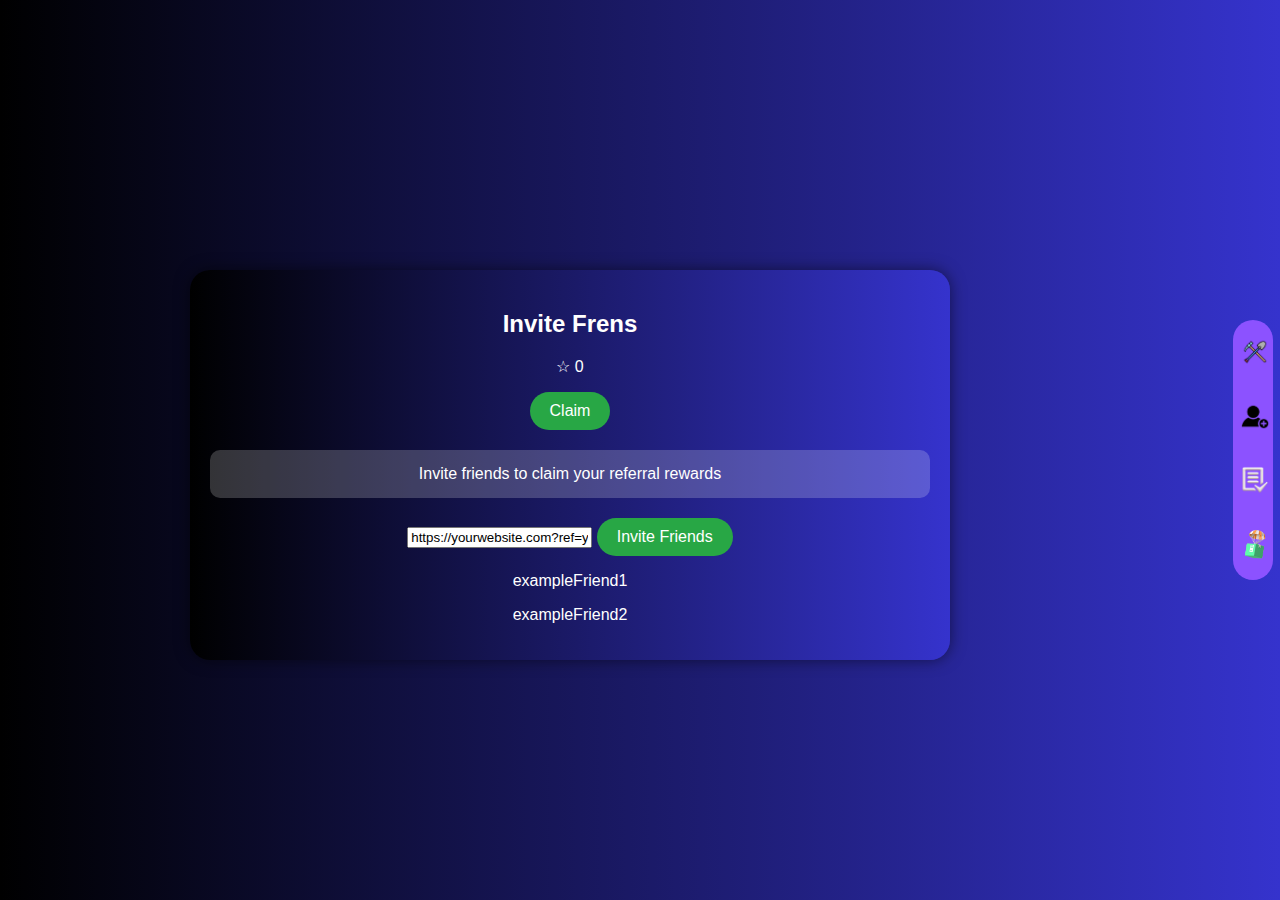
==== friend.html @ 25e4ae21 "Add files via upload" ====
<!DOCTYPE html>
<html lang="en">
<head>
    <meta charset="UTF-8">
    <meta name="viewport" content="width=device-width, initial-scale=1.0">
    <title>Invite Friends</title>
    <link rel="stylesheet" href="friend.css">
    <link rel="stylesheet" href="tap.css">
</head>
<body>
    <div class="main-container">
        <div class="invite-container">
            <div class="invite-header">
                <h2>Invite Frens</h2>
                <p>☆ 0</p>
                <button class="claim-button">Claim</button>
            </div>

            <!-- Transparent box with light color message -->
            <div class="transparent-box">
                <p>Invite friends to claim your referral rewards</p>
            </div>

            <!-- Input for copying user link -->
            <input type="text" id="userLink" value="https://yourwebsite.com?ref=yourusername" readonly>
            <button id="copyLinkButton" class="claim-button">Invite Friends</button>

            <!-- List of invited friends -->
            <div class="friends-list" id="friendsList"></div>
        </div>

        <!-- Menu section -->
        <div class="menu-container">
            <div class="round-box"></div>
            <div class="menu">
                <a href="index.html"><img src="tap.png" alt="Tap" class="menu-icon"></a>
                <a href="friend.html"><img src="friend.png" alt="Friend" class="menu-icon"></a>
                <a href="task.html"><img src="task.png" alt="Task" class="menu-icon"></a>
                <a href="withdraw.html"><img src="withdraw.png" alt="Withdraw" class="menu-icon"></a>
            </div>
        </div>
    </div>

    <script>
        // Function to copy the user link to clipboard
        document.getElementById("copyLinkButton").addEventListener("click", function() {
            const link = document.getElementById("userLink");
            link.select();
            document.execCommand("copy");
            alert("Link copied: " + link.value);
        });

        // Function to simulate inviting a friend
        function inviteFriend(username) {
            const friendsList = document.getElementById("friendsList");
            const friendItem = document.createElement("p");
            friendItem.textContent = username; // Display the username of the invited friend
            friendsList.appendChild(friendItem);
        }

        // Example usage (this would be replaced with actual logic to handle invites)
        inviteFriend("exampleFriend1");
        inviteFriend("exampleFriend2");
    </script>
</body>
</html>
---- friend.css ----
/* General styles */
body {
    margin: 0;
    padding: 0;
    font-family: 'Arial', sans-serif;
    display: flex;
    justify-content: center;
    align-items: flex-start;
    height: 100vh;
    background-color: #3533cd; /* Use your preferred color */
    color: white;
}

.main-container {
    display: flex;
    justify-content: space-between;
    align-items: flex-start;
    width: 100%;
    max-width: 900px;
    padding: 20px;
}

.invite-container {
    width: 80%;
    background: linear-gradient(90deg, #000000, #3533cd);
    border-radius: 20px;
    margin-top: 30px;
    padding: 20px;
    box-shadow: 0 0 15px rgba(0, 0, 0, 0.5);
    text-align: center; /* Center the text */
}

.invite-header {
    margin-bottom: 20px; /* Space below the header */
}

.claim-button {
    background-color: #28a745;
    color: white;
    border: none;
    padding: 10px 20px;
    border-radius: 20px;
    cursor: pointer;
    font-size: 16px;
}

.claim-button:hover {
    background-color: #218838;
}

/* Transparent box styles */
.transparent-box {
    background: rgba(255, 255, 255, 0.2); /* Light color with transparency */
    padding: 15px;
    border-radius: 10px;
    margin: 20px 0; /* Space around the box */
}

.transparent-box p {
    margin: 0;
    color: #fff; /* Ensure text is readable */
}

/* Menu styles */
.menu-container {
    /* Add styles for the menu container here */
}

.menu-icon {
    width: 40px; /* Adjust icon size */
    height: 40px;
}
---- tap.css ----
/* General styling */
body {
    margin: 0;
    padding: 0;
    display: flex;
    justify-content: center;
    align-items: center;
    height: 100vh;
    background: linear-gradient(90deg, #000000, #3533cd);
    font-family: Arial, sans-serif;
}

.game-container {
    width: 100vw;
    max-width: 400px;
    max-height: 700px;
    background: linear-gradient(90deg, #000000, #3533cd);
    padding: 30px;
    border-radius: 20px;
    box-shadow: 0 0 10px rgba(0, 0, 0, 0.2);
    position: relative;
    display: flex;
    flex-direction: column;
    justify-content: space-between;
}

.message-box {
    background-color: #8c52ff;
    padding: 15px;
    border-radius: 10px;
    text-align: center;
    font-size: 20px;
    margin-bottom: 10px;
}

.user-info {
    color: #fff;
    font-size: 20px;
    text-align: left;
    font-style: italic;
    margin-top: 20px;
}

.logo-section {
    position: relative;
}

/* Main star logo */
.logo-container {
    display: flex;
    justify-content: center;
    margin-bottom: 50px;
    margin-top: 50px;
}

.logo-img {
    width: 250px;
    height: 250px;
}

/* Side star link styling */
.side-star {
    position: absolute;
    left: 0; /* Align to the left */
    bottom: 0; /* Place it directly below the logo */
    transform: translateY(50%); /* Adjust position */
}

.star-link-logo {
    width: 60px; /* Size of the left-side star */
    height: 60px;
}

.coin-display {
    color: #fff;
    text-align: center;
    margin-bottom: 20px;
    font-size: 20px;
}

.time-button-container {
    position: relative;
    height: 70px;
    margin-bottom: 40px;
}

.time-button {
    position: relative;
    width: 100%;
    padding: 20px;
    background-color: #8c52ff;
    border: none;
    border-radius: 10px;
    font-size: 18px;
    overflow: hidden;
    cursor: pointer;
    display: flex;
    justify-content: center;
    align-items: center;
    font-weight: bold;
    color: #ffffff;
}

.water-fill {
    position: absolute;
    bottom: 0;
    left: 50%;
    width: 100%;
    height: 0;
    background-color: #00BFFF;
    transition: height 30s linear;
    transform: translateX(-50%);
}

#time-text {
    position: relative;
    z-index: 2;
}
/* Modal Styling */
.modal {
    display: none; /* Hidden by default */
    position: fixed; /* Stay in place */
    z-index: 1; /* Sit on top */
    left: 0;
    top: 0;
    width: 100%;
    height: 100%;
    background-color: rgba(0, 0, 0, 0.7); /* Black background with opacity */
    justify-content: center;
    align-items: center;
}

.modal-content {
    background-color: white;
    padding: 20px;
    border-radius: 10px;
    text-align: center;
    width: 300px;
}

.modal-content input {
    width: 80%;
    padding: 10px;
    margin-bottom: 20px;
    border-radius: 5px;
    border: 1px solid #ccc;
}

.modal-content button {
    padding: 10px 20px;
    background-color: #8c52ff;
    border: none;
    color: white;
    cursor: pointer;
    border-radius: 5px;
}

.modal-content button:hover {
    background-color: #6c42cc;
}


.time-button.filled {
    background-color: #0056b3;
}

.time-button.filled #time-text {
    color: #ffcc00;
}

.menu-container {
    position: absolute;
    top: 50%;
    right: 0;
    transform: translateY(-50%);
    display: flex;
    align-items: center;
}

.round-box {
    width: 40px;
    height: 260px;
    background-color: #8c52ff;
    border-radius: 50px;
    margin-right: 7px;
}

.menu {
    position: absolute;
    display: flex;
    flex-direction: column;
    justify-content: center;
    right: 10px;
    top: 50%;
    transform: translateY(-50%);
}

.menu-icon {
    width: 30px;
    height: 30px;
    margin: 15px 0;
}
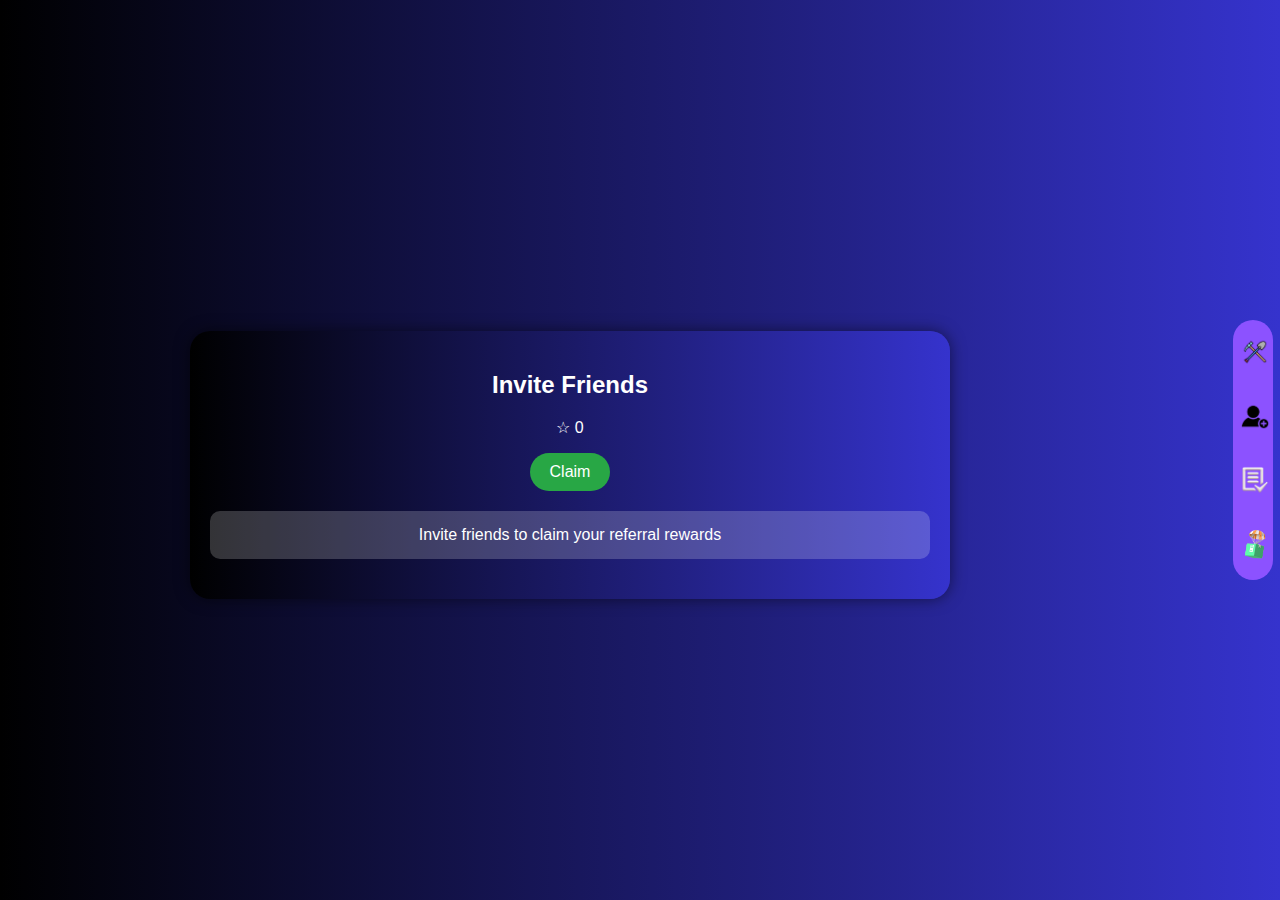
==== commit 988a1c11: "Update friend.html" ====
--- a/friend.html
+++ b/friend.html
@@ -11,7 +11,7 @@
     <div class="main-container">
         <div class="invite-container">
             <div class="invite-header">
-                <h2>Invite Frens</h2>
+                <h2>Invite Friends</h2>
                 <p>☆ 0</p>
                 <button class="claim-button">Claim</button>
             </div>
@@ -21,12 +21,10 @@
                 <p>Invite friends to claim your referral rewards</p>
             </div>
 
-            <!-- Input for copying user link -->
-            <input type="text" id="userLink" value="https://yourwebsite.com?ref=yourusername" readonly>
-            <button id="copyLinkButton" class="claim-button">Invite Friends</button>
-
-            <!-- List of invited friends -->
-            <div class="friends-list" id="friendsList"></div>
+            <!-- Removed friend list for simplicity -->
+            <div class="friends-list">
+                <!-- Future implementation can go here -->
+            </div>
         </div>
 
         <!-- Menu section -->
@@ -40,27 +38,5 @@
             </div>
         </div>
     </div>
-
-    <script>
-        // Function to copy the user link to clipboard
-        document.getElementById("copyLinkButton").addEventListener("click", function() {
-            const link = document.getElementById("userLink");
-            link.select();
-            document.execCommand("copy");
-            alert("Link copied: " + link.value);
-        });
-
-        // Function to simulate inviting a friend
-        function inviteFriend(username) {
-            const friendsList = document.getElementById("friendsList");
-            const friendItem = document.createElement("p");
-            friendItem.textContent = username; // Display the username of the invited friend
-            friendsList.appendChild(friendItem);
-        }
-
-        // Example usage (this would be replaced with actual logic to handle invites)
-        inviteFriend("exampleFriend1");
-        inviteFriend("exampleFriend2");
-    </script>
 </body>
 </html>
